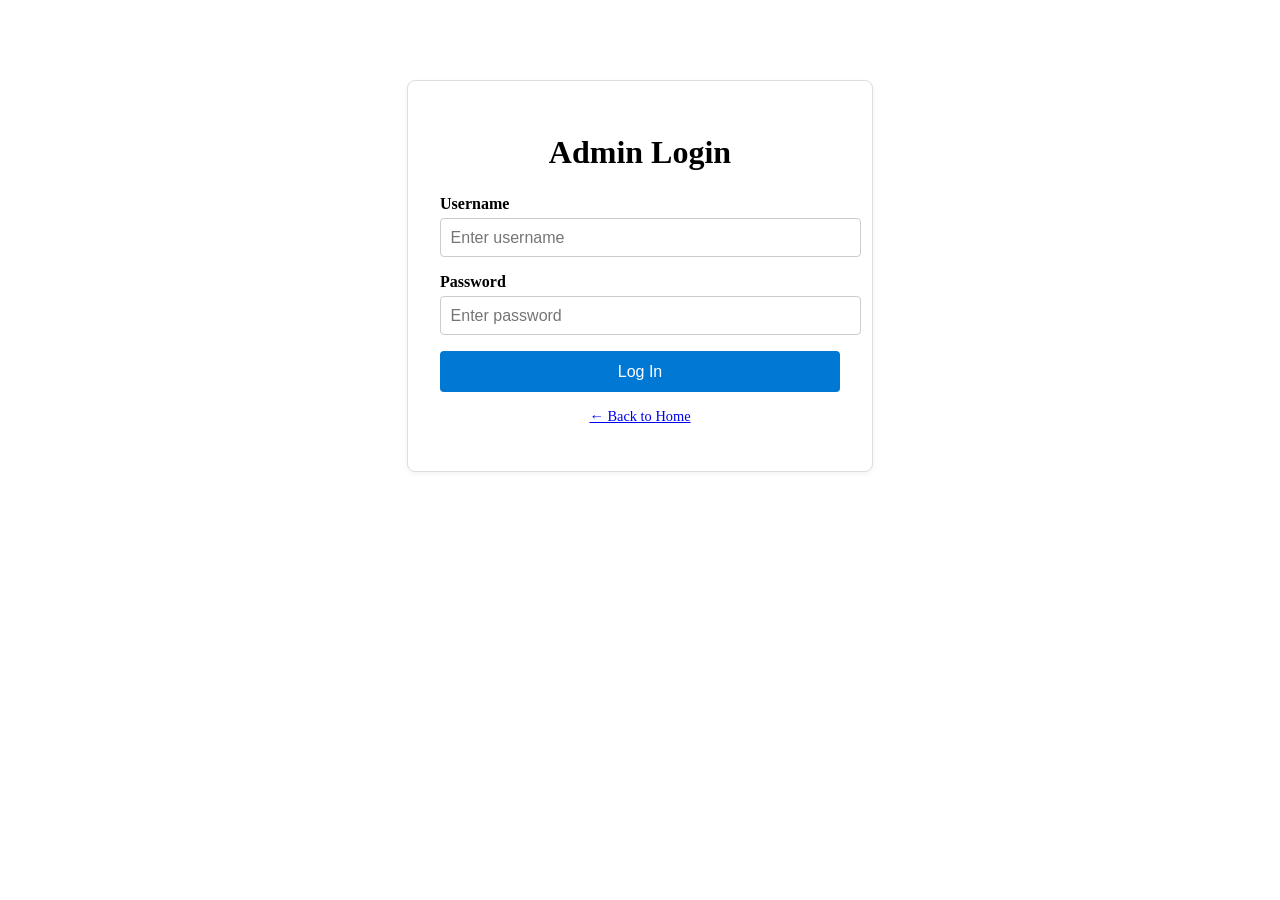
==== root/login.html @ 089cfb62 "Adjust config.toml for default server. Add root folder with some html for default server. Add AdminC" ====
<!DOCTYPE html>
<html lang="en">
<head>
  <meta charset="UTF-8">
  <meta name="viewport" content="width=device-width, initial-scale=1.0">
  <title>Login - localhost</title>
  <link rel="stylesheet" href="/static/style.css">
  <style>
    /* Page-specific styling */
    .login-container {
      max-width: 400px;
      margin: 5rem auto;
      padding: 2rem;
      border: 1px solid #ddd;
      border-radius: 8px;
      background-color: #fff;
      box-shadow: 0 2px 6px rgba(0,0,0,0.05);
    }

    .login-container h1 {
      text-align: center;
      margin-bottom: 1.5rem;
    }

    label {
      display: block;
      margin-bottom: 0.3rem;
      font-weight: 600;
    }

    input[type="text"],
    input[type="password"] {
      width: 100%;
      padding: 0.6rem;
      border: 1px solid #ccc;
      border-radius: 4px;
      margin-bottom: 1rem;
      font-size: 1rem;
    }

    button {
      width: 100%;
      padding: 0.7rem;
      background-color: #0078d4;
      color: white;
      border: none;
      border-radius: 4px;
      font-size: 1rem;
      cursor: pointer;
      transition: background 0.2s ease;
    }

    button:hover {
      background-color: #005fa3;
    }

    .footer {
      text-align: center;
      margin-top: 1rem;
      font-size: 0.9rem;
      color: #777;
    }
  </style>
</head>
<body>
  <div class="login-container">
    <h1>Admin Login</h1>
    <form action="/login" method="POST">
      <label for="username">Username</label>
      <input type="text" id="username" name="username" placeholder="Enter username" required>

      <label for="password">Password</label>
      <input type="password" id="password" name="password" placeholder="Enter password" required>

      <button type="submit">Log In</button>
    </form>
    <div class="footer">
      <p><a href="/">← Back to Home</a></p>
    </div>
  </div>
</body>
</html>
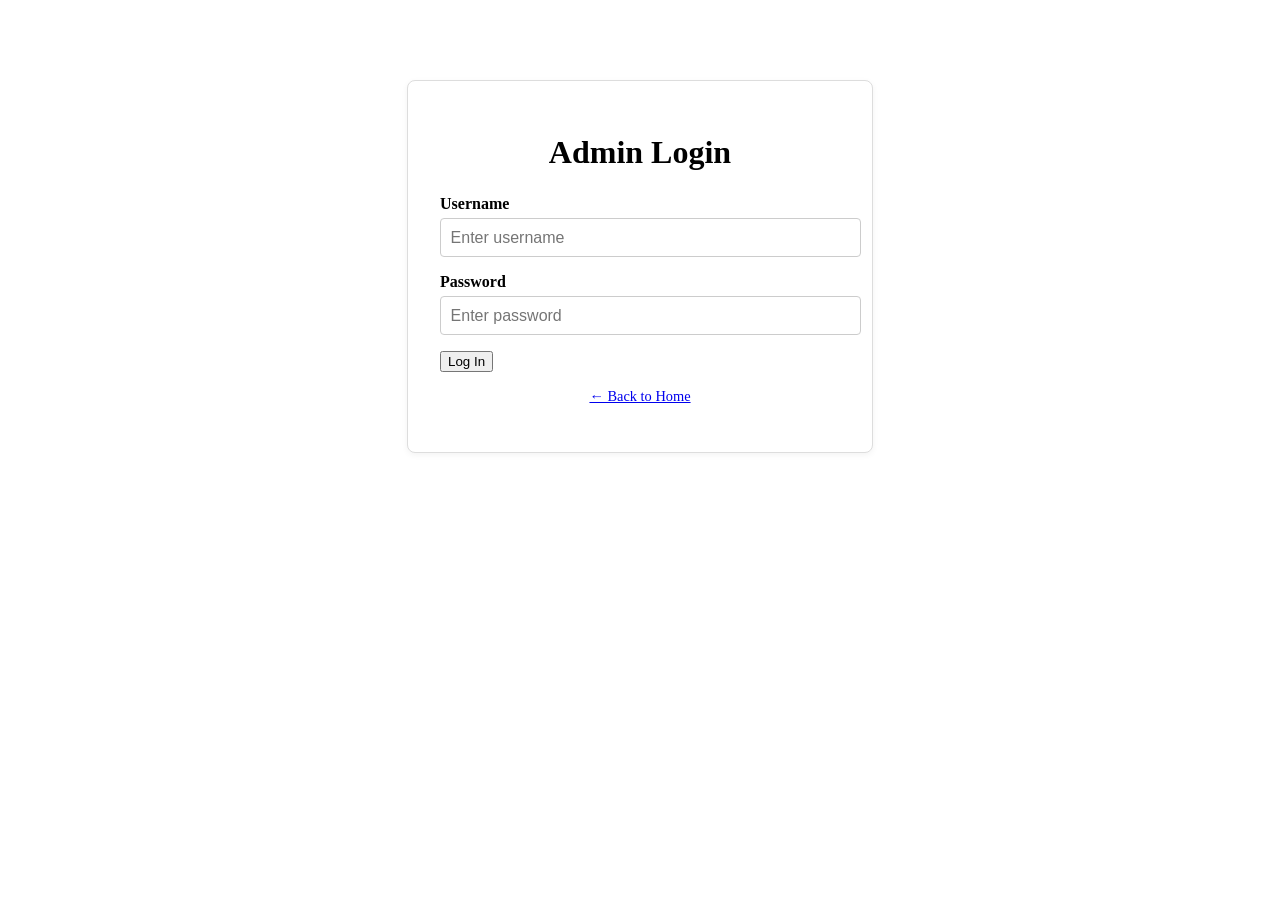
==== commit 88b687e3: "Remove default styling" ====
--- a/root/login.html
+++ b/root/login.html
@@ -4,7 +4,6 @@
   <meta charset="UTF-8">
   <meta name="viewport" content="width=device-width, initial-scale=1.0">
   <title>Login - localhost</title>
-  <link rel="stylesheet" href="/static/style.css">
   <style>
     /* Page-specific styling */
     .login-container {
@@ -37,23 +36,6 @@
       margin-bottom: 1rem;
       font-size: 1rem;
     }
-
-    button {
-      width: 100%;
-      padding: 0.7rem;
-      background-color: #0078d4;
-      color: white;
-      border: none;
-      border-radius: 4px;
-      font-size: 1rem;
-      cursor: pointer;
-      transition: background 0.2s ease;
-    }
-
-    button:hover {
-      background-color: #005fa3;
-    }
-
     .footer {
       text-align: center;
       margin-top: 1rem;
